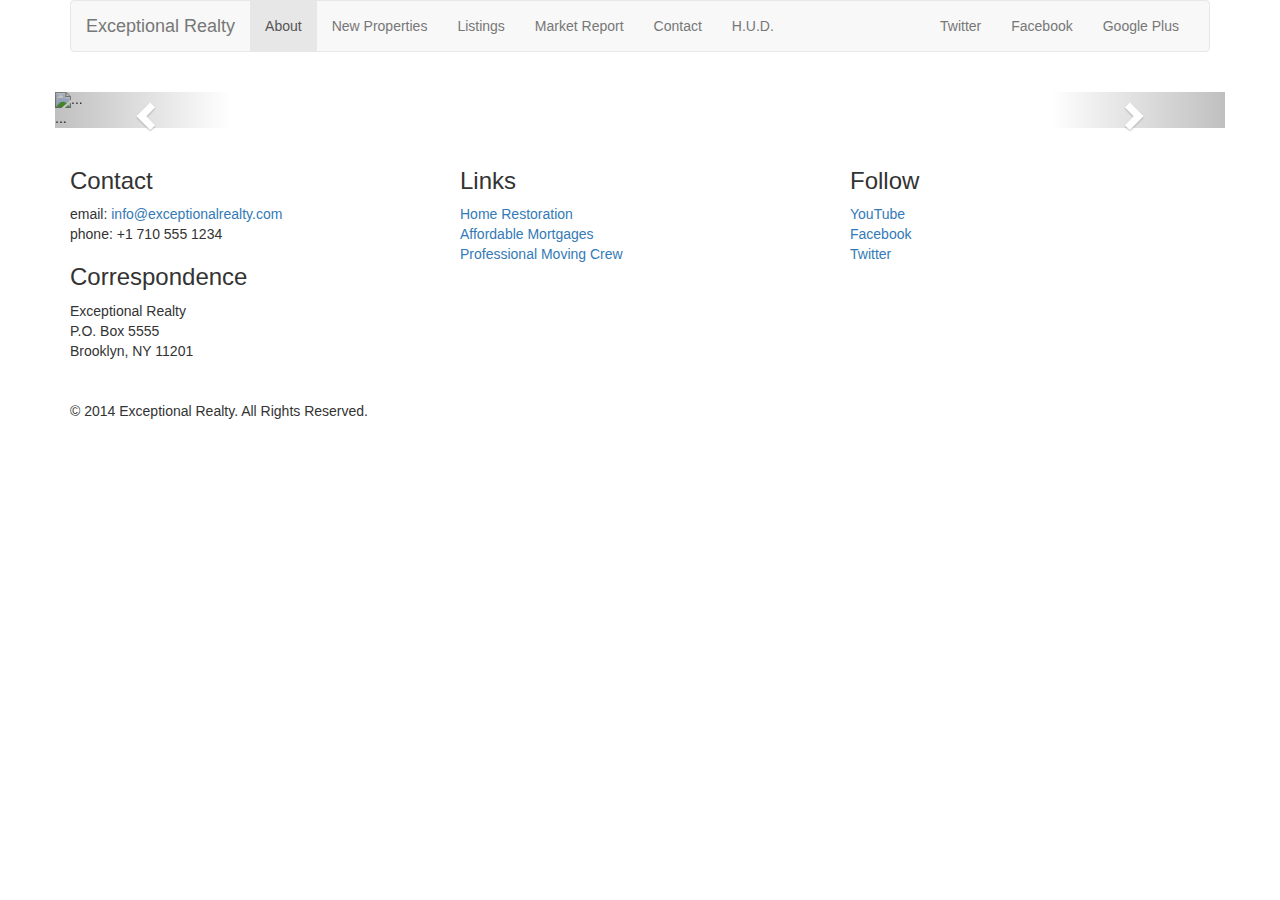
==== new-properties.html @ 9b31aa53 "add bootstrap carousle empty pic" ====
<!DOCTYPE html>
<html lang="en">
  <head>
    <meta charset="utf-8">
    <meta http-equiv="X-UA-Compatible" content="IE=edge">
    <meta name="viewport" content="width=device-width, initial-scale=1">
    <!-- The above 3 meta tags *must* come first in the head; any other head content must come *after* these tags -->
    <title>Exceptional Realty Group - Luxury Homes - About</title>

    <!-- Bootstrap -->
    <link href="css/bootstrap.min.css" rel="stylesheet">
    <!-- cosum style -->
    <link rel="stylesheet" type="text/css" href="css/style.css">
    <!-- HTML5 shim and Respond.js for IE8 support of HTML5 elements and media queries -->
    <!-- WARNING: Respond.js doesn't work if you view the page via file:// -->
    <!--[if lt IE 9]>
      <script src="https://oss.maxcdn.com/html5shiv/3.7.3/html5shiv.min.js"></script>
      <script src="https://oss.maxcdn.com/respond/1.4.2/respond.min.js"></script>
    <![endif]-->
  </head>
  <body>
    <div class="container">
     <div class="row">
       <div class="col-sm-12">
         <nav class="navbar navbar-default">
            <div class="container-fluid">
              <!-- Brand and toggle get grouped for better mobile display -->
              <div class="navbar-header">
                <button type="button" class="navbar-toggle collapsed" data-toggle="collapse" data-target="#bs-example-navbar-collapse-1" aria-expanded="false">
                  <span class="sr-only">Toggle navigation</span>
                  <span class="icon-bar"></span>
                  <span class="icon-bar"></span>
                  <span class="icon-bar"></span>
                </button>
                <a class="navbar-brand" href="#">Exceptional Realty</a>
              </div>

              <!-- Collect the nav links, forms, and other content for toggling -->
              <div class="collapse navbar-collapse" id="bs-example-navbar-collapse-1">
                <!-- navbar -->
                <ul class="nav navbar-nav">
                  <li class="active"><a class="selected" href="index.html">About<span class="sr-only">(current)</span></a></li>
                  <li><a href="new-properties.html">New Properties</a></li>
                  <li><a href="real-estate-listings.html">Listings</a></li>
                  <li><a href="market-report.html">Market Report</a></li>
                  <li><a href="contact.html">Contact</a></li>
                  <li><a href="http://hud.gov" target="_blank">H.U.D.</a></li>
                </ul>
                <!-- social nav kinks -->
                <ul class="nav navbar-nav navbar-right">
                  <li><a class="twit" href="#" title="Twitter">Twitter</a></li>
                  <li><a class="fbook" href="#" title="Facebook">Facebook</a></li>
                  <li><a class="gplus" href="#" title="Google Plus">Google Plus</a></li>
                </ul>
              </div><!-- /.navbar-collapse -->
            </div><!-- /.container-fluid -->
          </nav>
       </div>
     </div>
                                     <!-- image carousel -->
     <div class="row">

       <div class="col-es-12">

         <div id="carousel-example-generic" class="carousel slide" data-ride="carousel">
            <!-- Indicators -->
            <ol class="carousel-indicators">
              <li data-target="#carousel-example-generic" data-slide-to="0" class="active"></li>
              <li data-target="#carousel-example-generic" data-slide-to="1"></li>
              <li data-target="#carousel-example-generic" data-slide-to="2"></li>
            </ol>

            <!-- Wrapper for slides -->
            <div class="carousel-inner" role="listbox">

              <div class="item active">
                <img src="..." alt="...">
                <div class="carousel-caption">
                  ...
                </div>
              </div>

              <div class="item">
                <img src="..." alt="...">
                <div class="carousel-caption">
                  ...
                </div>
              </div>
              ...
            </div>

            <!-- Controls -->
            <a class="left carousel-control" href="#carousel-example-generic" role="button" data-slide="prev">
              <span class="glyphicon glyphicon-chevron-left" aria-hidden="true"></span>
              <span class="sr-only">Previous</span>
            </a>
            <a class="right carousel-control" href="#carousel-example-generic" role="button" data-slide="next">
              <span class="glyphicon glyphicon-chevron-right" aria-hidden="true"></span>
              <span class="sr-only">Next</span>
            </a>
          </div>

       </div> <!--/ col-es-12-->

     </div> <!-- /row -->

     <div class="row">
       <div class="col-sm-4">
         <h3>Contact</h3>
          <p>
            email: <a href="mailto:info@exceptionalrealty.com">info@exceptionalrealty.com</a><br>
            phone: +1 710 555 1234
          </p>
          <h3>Correspondence</h3>
          <address>
            Exceptional Realty<br>
            P.O. Box 5555<br>
            Brooklyn, NY 11201
          </address>
       </div>

       <div class="col-sm-4">
         <h3>Links</h3>
          <p>
            <a href="#" target="_blank">Home Restoration</a><br>
            <a href="#" target="_blank">Affordable Mortgages</a><br>
            <a href="#" target="_blank">Professional Moving Crew</a>
          </p>
       </div>

       <div class="col-sm-4">
                   <h3>Follow</h3>
          <p>
            <a href="#" target="_blank">YouTube</a><br>
            <a href="#" target="_blank">Facebook</a><br>
            <a href="#" target="_blank">Twitter</a>
          </p>
       </div>
     </div><!-- .row -->
     
      <div class="row">
        <div class="col-sm-12">
                &copy; 2014 Exceptional Realty. All Rights Reserved.
        </div>
      </div>
    </div><!-- .container-->

    <!-- jQuery (necessary for Bootstrap's JavaScript plugins) -->
    <script src="https://ajax.googleapis.com/ajax/libs/jquery/1.12.4/jquery.min.js"></script>
    <!-- Include all compiled plugins (below), or include individual files as needed -->
    <script src="js/bootstrap.min.js"></script>
  </body>
</html>
---- css/style.css ----
/*/////// MEDIA ////////*/

img, video, audio, iframe, table, form {
  width: 100%; /* IE */
  max-width: 100%; /* FF, Safari, Chrome */
}

/*/////// LAYOUT STYLE ////////*/
.row {
	margin-bottom: 20px;
}
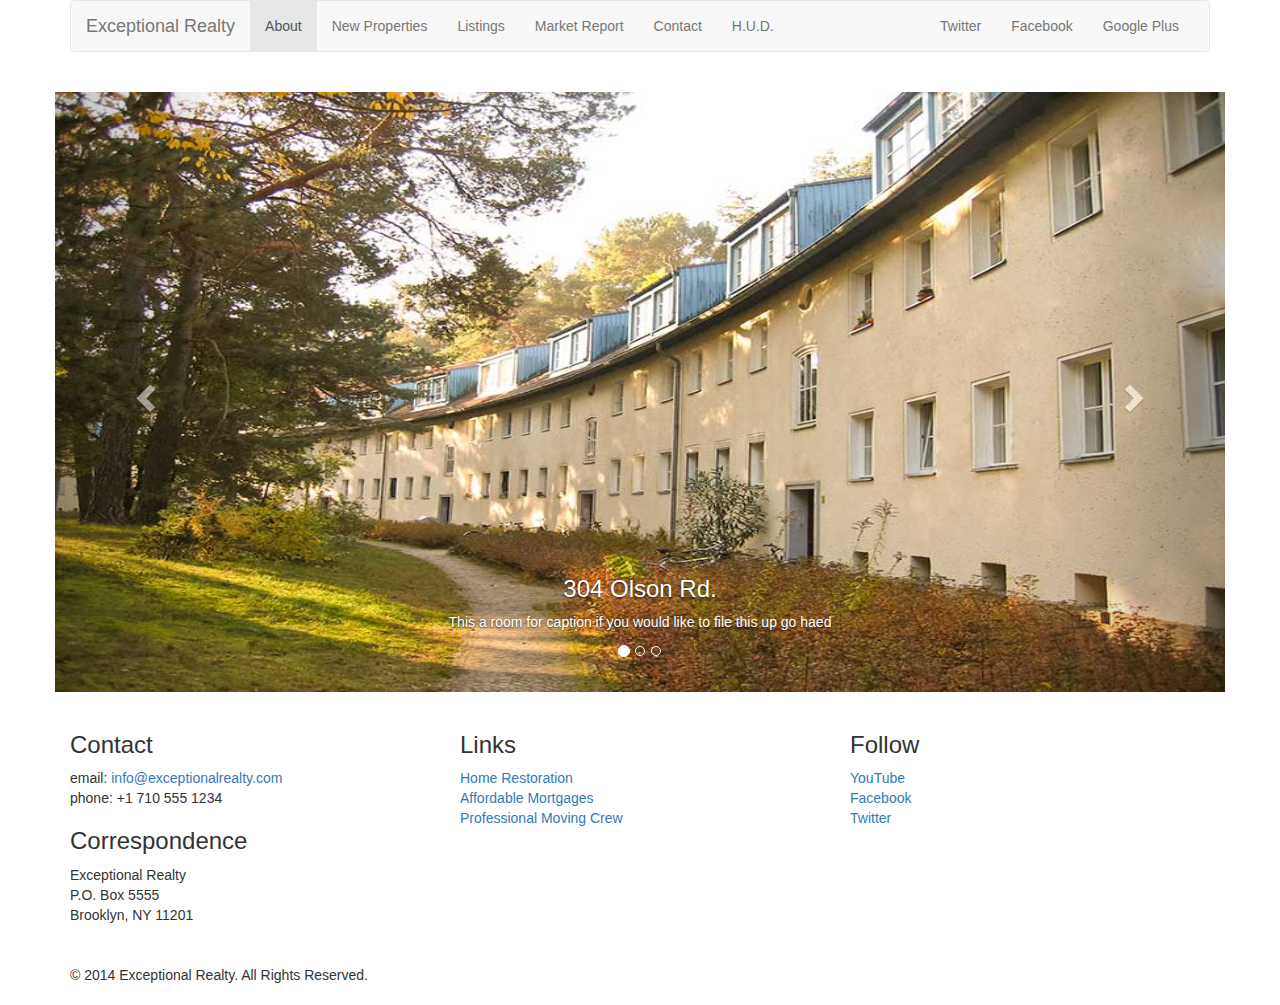
==== commit 27e03511: "add images and adjesment to the carousle" ====
--- a/new-properties.html
+++ b/new-properties.html
@@ -9,7 +9,7 @@
 
     <!-- Bootstrap -->
     <link href="css/bootstrap.min.css" rel="stylesheet">
-    <!-- cosum style -->
+    <!-- costum style -->
     <link rel="stylesheet" type="text/css" href="css/style.css">
     <!-- HTML5 shim and Respond.js for IE8 support of HTML5 elements and media queries -->
     <!-- WARNING: Respond.js doesn't work if you view the page via file:// -->
@@ -57,7 +57,7 @@
           </nav>
        </div>
      </div>
-                                     <!-- image carousel -->
+                                     <!-- Image Carousel -->
      <div class="row">
 
        <div class="col-es-12">
@@ -74,19 +74,21 @@
             <div class="carousel-inner" role="listbox">
 
               <div class="item active">
-                <img src="..." alt="...">
+                <img src="images/new-1.jpg" alt="304 Olson Rd.">
                 <div class="carousel-caption">
-                  ...
+                  <h3>304 Olson Rd.</h3>
+                  <p>This a room for caption if you would like to file this up go haed</p>
                 </div>
               </div>
 
               <div class="item">
-                <img src="..." alt="...">
+                <img src="images/new-1.jpg" alt="9872 Freemont Dr.">
                 <div class="carousel-caption">
-                  ...
+                  <h3>9872 Freemont Dr.</h3>
+                  <p>This a room for caption if you would like to file this up go haed</p>
                 </div>
               </div>
-              ...
+              
             </div>
 
             <!-- Controls -->
--- a/css/style.css
+++ b/css/style.css
@@ -8,4 +8,35 @@
 /*/////// LAYOUT STYLE ////////*/
 .row {
 	margin-bottom: 20px;
+}
+
+#carousel-example-generic .carousel-inner img {
+	height: auto;
+}
+
+.carousel-caption p {
+	display: none;
+} 
+
+@media only screen and (min-width: 768px) {
+   #carousel-example-generic .carousel-inner img {
+	height: 348px;
+    }
+
+}
+
+@media only screen and (min-width: 992px) {
+	#carousel-example-generic .carousel-inner img {
+	height: 496px;
+    }
+
+   .carousel-caption p {
+	display: block;
+   }
+}
+
+@media only screen and (min-width: 1200px) {
+	#carousel-example-generic .carousel-inner img {
+	height: 600px;
+    }
 }